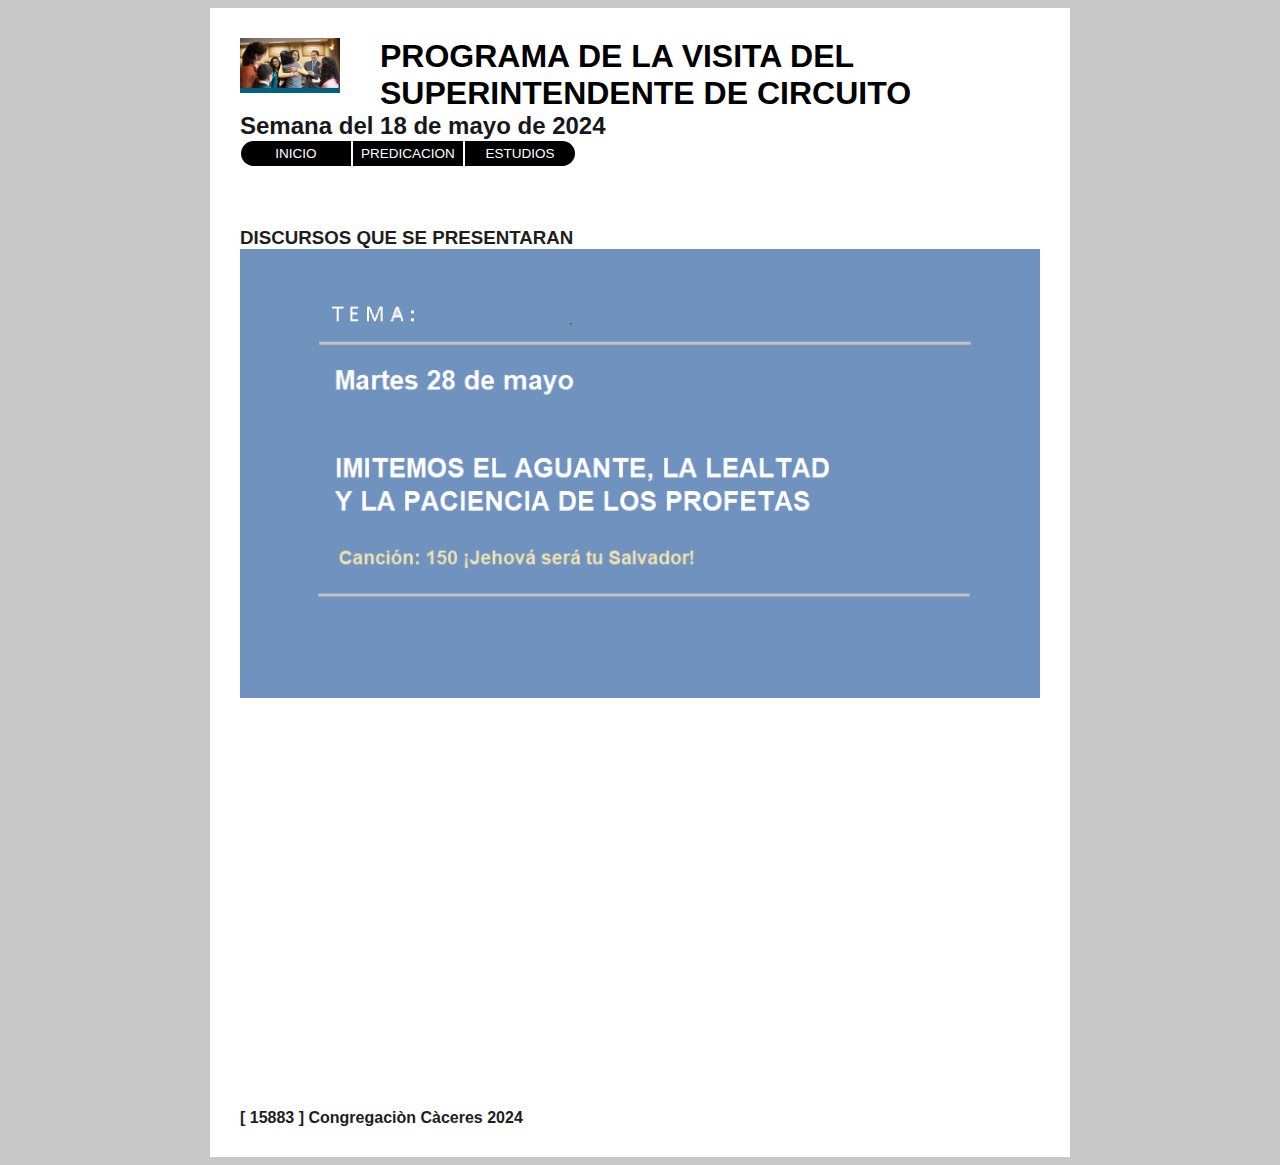
==== index.html @ c1780513 "Add files via upload" ====
<!DOCTYPE html>
<html lang="es">
<head>
    <meta charset="UTF-8">
    <meta name="viewport" content="width=device-width, initial-scale=1.0">
    <meta name="description" content="Programa especial">
    <title>Programa especial</title>
   
    <link rel="stylesheet" href="estilos.css">

</head>
<body>
          
    <header>
        <img src="img/central.jpg" style="width: 100px;" id="imagenlog">
        <h1>PROGRAMA DE LA VISITA DEL SUPERINTENDENTE DE CIRCUITO</h1>
        <h2>Semana del 18 de mayo de 2024</h2>

        <nav>
            <ul>
                <li><a href="index.html">Inicio</a></li>
                <li><a href="servicio.html">Predicacion</a></li>
                <li><a href="estudios.html">Estudios </a></li>
            </ul>
        </nav>
        <div class="clearfix"></div>
    </header>
    <main>
        <section id="carousel">
            <h3>DISCURSOS QUE SE PRESENTARAN</h3>
            <div id="contenedorcarrusel">
                <div id="mascara">
                    <div class="diapositiva">
                        <img src="photo/discurso1.png">
                    </div>
                    <div class="diapositiva">
                        <img src="photo/discurso2.png">
                    </div>
                    <div class="diapositiva">
                        <img src="photo/discurso3.png">
                    </div>
                    <div class="diapositiva">
                        <img src="photo/discurso4.png">
                    </div>
                    <div class="diapositiva">
                        <img src="photo/discurso1.png">
                    </div>
                </div>
            </div>
        </section>
        <div class="clearfix"></div>

    </main>
    <footer>
        <h4>[ 15883 ] Congregaciòn Càceres 2024</h4>
    </footer>

</body>
</html>
---- estilos.css ----
/*
Esto es un comentario
*/

/*
selector{
    propiedad:valor;

}
*/
/*
h1,h2{
    color: rgb(30,30,30);
}

Palabra suelta - etiqueta
almohadilla - id
punto - clase
*/

/*
header{
    border: 1px solid black;
    width: 800px;
    margin: auto;
}
main{
    border: 1px solid black;
    width: 800px;
    margin: auto;
}
footer{
    border: 1px solid black;
    width: 800px;
    margin: auto;
}
*/

/*////// INICIO DE ESTILOS GENERALES///////*/
p{
    color: rgb(30,30,30);
}
h1{
    color:black;
    margin:0px;
    padding:0px;
}
h2{
    color:rgb(23, 24, 27);
    margin:0px;
    padding:0px;
}
h3,h4,h5,h6,p,ul,li{
    color:rgb(30,30,30);
    margin:0px;
    padding:0px;
}
header,main,footer{
    /*border: 1px solid black;*/
    width: 800px;
    margin: auto;
    background: rgb(260,260,260);
    margin-top: 0px;
    margin-bottom:0px;
    padding: 30px;
}
body{
    background: rgb(200,200,200);
    font-family: sans-serif;
}

/*////// FIN DE ESTILOS GENERALES///////*/
#imagenlog{
    float: left;
    margin-right: 40px;

}

/*////// Aqui trabajare con el menu///////*/
nav ul li a{
    text-decoration: none;
    color: inherit;
    font-size: 13.5px;
}
nav ul li{
    padding: 0px;
    margin: 0px;
}
nav ul li{
    padding: 5px;
    margin: 1px;
    list-style-type: none;
    float: left;
    background: black;
    color: white;
    text-transform: uppercase;
    width:100px ;
    font-size: 10px;
    text-align: center;
    transition: all 1s;
}
/*para que el menu este libre y nada a su costado tiene que agregarse */
/*en archivo html debajao de </nav> */
/* <div class="clearfix"></div> */
.clearfix{
    clear: both;
}

/*estilizar el menu*/

nav ul li:first-child{
    border-radius: 15px 0px 0px 15px;
}
nav ul li:last-child{
    border-radius: 0px 15px 15px 0px;
}
nav ul li:hover{
    background: white;
    color:gray;
}

/*////// fein Aqui trabajare con el menu///////*/

/*////// Inicio Aqui trabajare con carrusel///////*/
#carousel #contenedorcarrusel .diapositiva img{
    width:100%;
}

#carousel #contenedorcarrusel .diapositiva{
    width:800px;
    height:800px;
    float:left;
}
#contenedorcarrusel{
width: 800px;
height: 800px;
overflow: hidden;
}

#mascara{
    width: 4200px;
    height: 800px;
    animation: mueve 20s;
    animation-iteration-count: infinite;
    position: relative;
}
@keyframes mueve{
    0%{left: 0px;}
    20%{left: 0px;}
    25%{left: -800px;}
    45%{left: -800px;}
    50%{left: -1600px;}
    70%{left: -1600px;}
    75%{left: -2400px;}
    95%{left: -2400px;}
    100%{left: -3200px;}
}

/*////// Fin trabajare con carrusel///////*/

/*////// bLOC EN LA PAGINA PRINCIPAL///////*/
#blog article{
    width:25%;
    float:left;
}
#blog article img{
    width: 100%;
}
#blog article .contienearticulo{
    padding: 5px;
}
/*////// bLOC EN LA PAGINA PRINCIPAL///////*/

/*////// destacados EN LA PAGINA PRINCIPAL///////*/
#higlights article{
    width:50%;
    float:left;
}
#higlights article img{
    width:100%;
}
#higlights article .contienearticulo{
    padding: 5px;
}
/*////// destacados EN LA PAGINA PRINCIPAL///////*/

/*Tabla*/
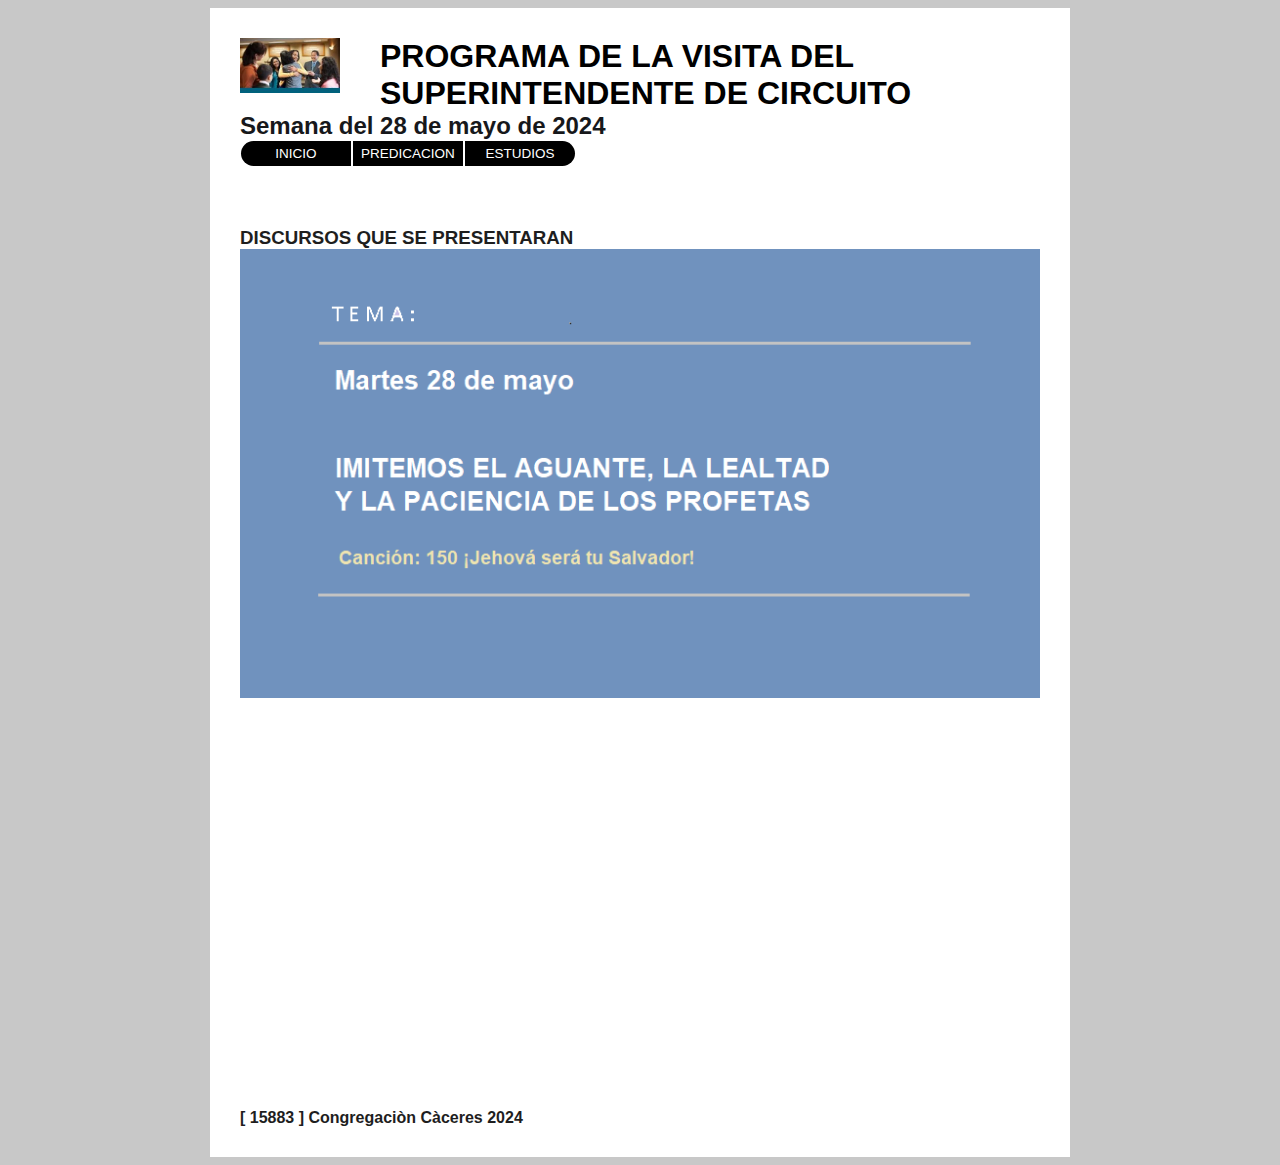
==== commit 8520123c: "Update index.html" ====
--- a/index.html
+++ b/index.html
@@ -14,7 +14,7 @@
     <header>
         <img src="img/central.jpg" style="width: 100px;" id="imagenlog">
         <h1>PROGRAMA DE LA VISITA DEL SUPERINTENDENTE DE CIRCUITO</h1>
-        <h2>Semana del 18 de mayo de 2024</h2>
+        <h2>Semana del 28 de mayo de 2024</h2>
 
         <nav>
             <ul>
